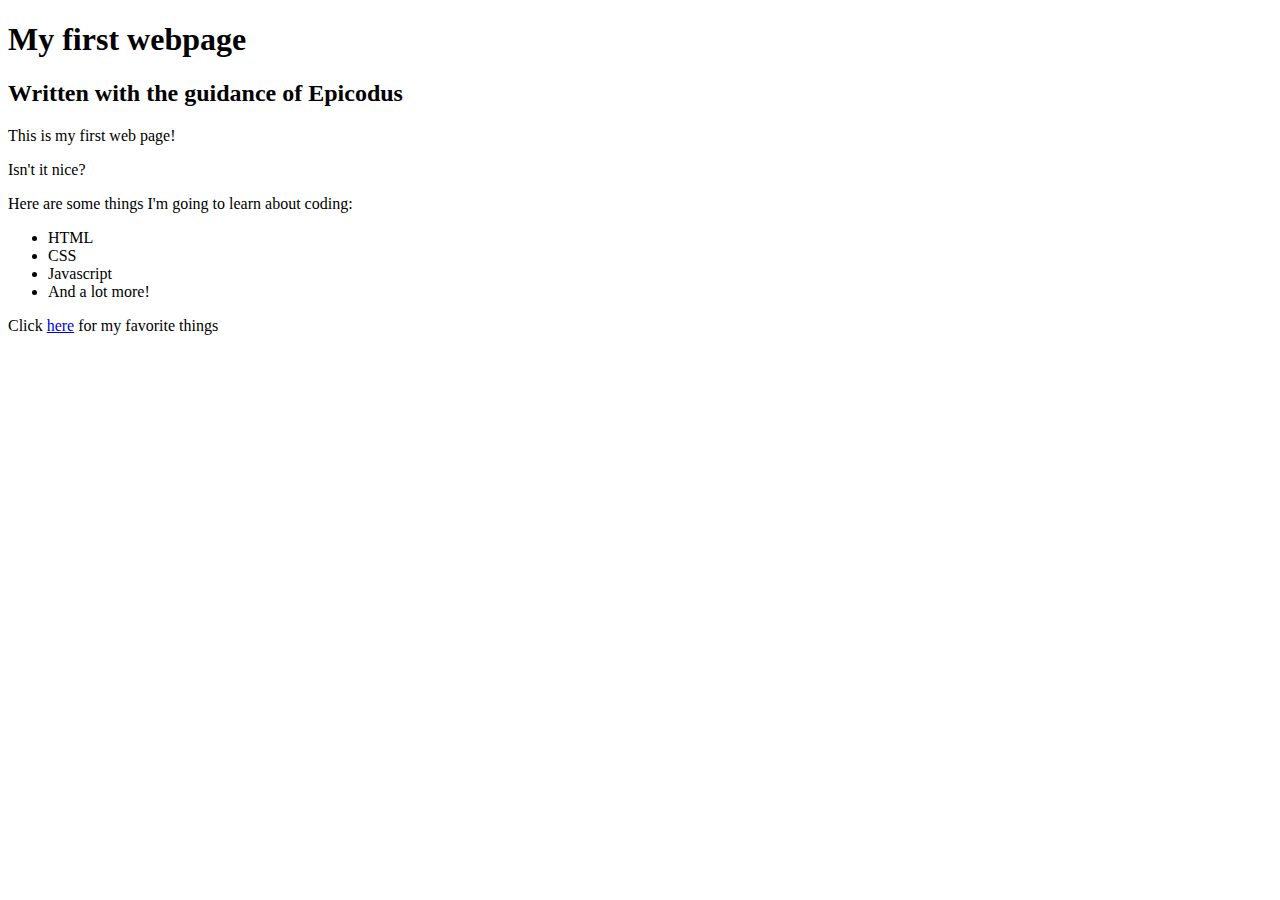
==== my-first-webpage.html @ 30c2ec79 "Add relative anchor." ====
<!DOCTYPE html>
<html>
  <head>
    <meta charset="utf-8">
    <title>Web page #1</title>
  </head>
  <body>
    <h1>My first webpage</h1>
    <h2>Written with the guidance of Epicodus</h2>
    <p>
    <p>This is my first web page!</p>
    <p>Isn't it nice?</p>
    <p>Here are some things I'm going to learn about coding:</p>
    <ul>
      <li>HTML</li>
      <li>CSS</li>
      <li>Javascript</li>
      <li>And a lot more!</li>
    </ul>
    <p>Click <a href="favorite-things.html">here</a> for my favorite things</p>
  </body>
</html>
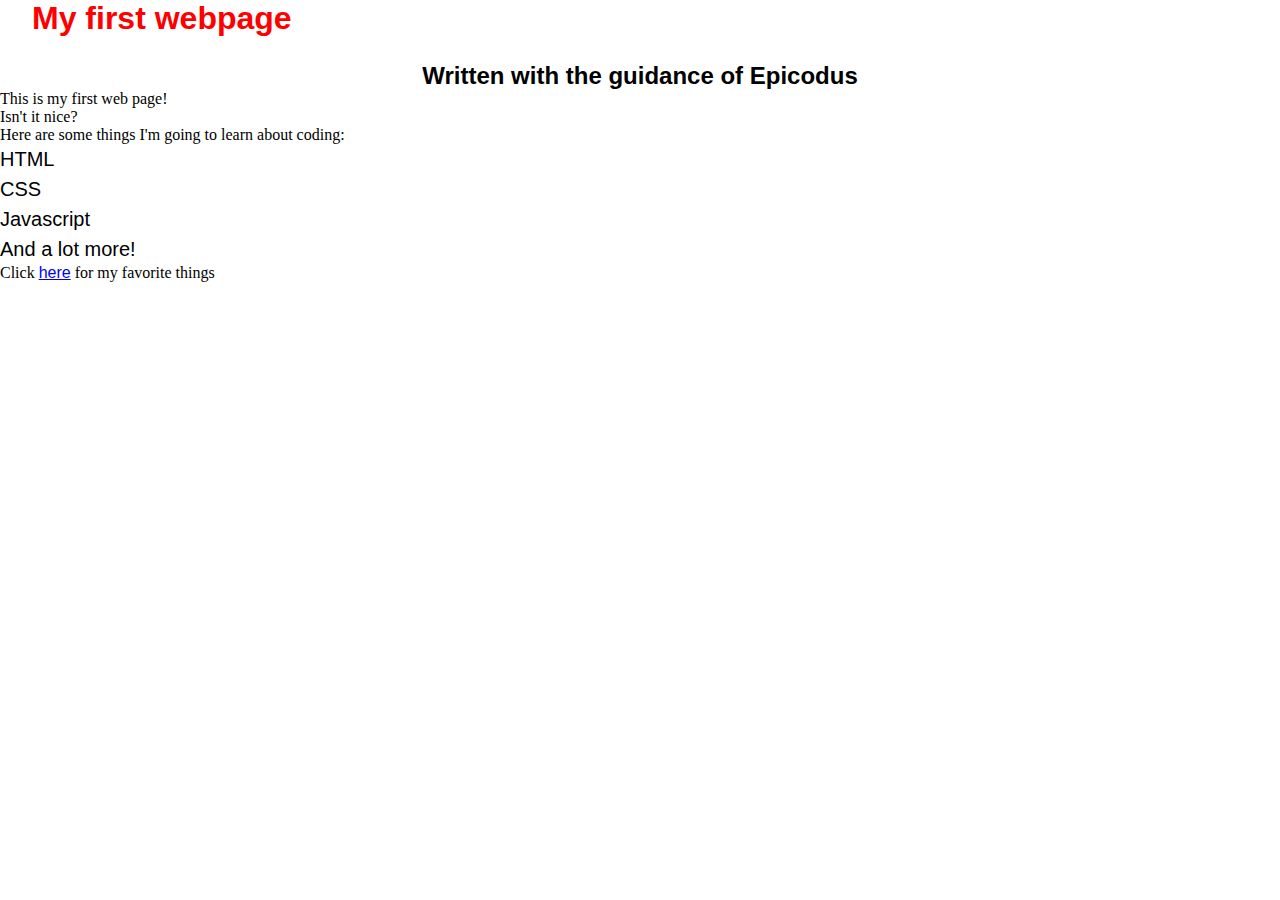
==== commit 8c0353a3: "modify css styles, add favorite-places.html, rename favorite-things.html to index.html, add img fold" ====
--- a/my-first-webpage.html
+++ b/my-first-webpage.html
@@ -1,6 +1,7 @@
 <!DOCTYPE html>
 <html>
   <head>
+    <link href="css/styles.css" rel="stylesheet" type="text/css">
     <meta charset="utf-8">
     <title>Web page #1</title>
   </head>
--- a/css/styles.css
+++ b/css/styles.css
@@ -0,0 +1,44 @@
+* {
+  margin: 0;
+  padding: 0;
+  font-family: "Helvetica", sans-serif;
+}
+
+h1 {
+  color: red;
+  margin: 0 0 25px 32px;
+}
+
+h2 {
+  font-weight: bold;
+  text-align: center;
+}
+
+p {
+  font-style: italic;
+  font-size: 16px;
+  font-family: "Times New Roman", serif;
+  margin: 0 0 25px 32px;
+}
+
+ul {
+  font-size: 20px;
+  line-height: 30px;
+}
+
+.places {
+  max-width: 400px;
+  margin: 0 0;
+}
+
+.places h2, li, p {
+  text-align: left;
+  margin: 0;
+  font-style: normal;
+}
+
+.places img {
+  height: 250px;
+  width: 100%;
+  overflow: hidden;
+}
